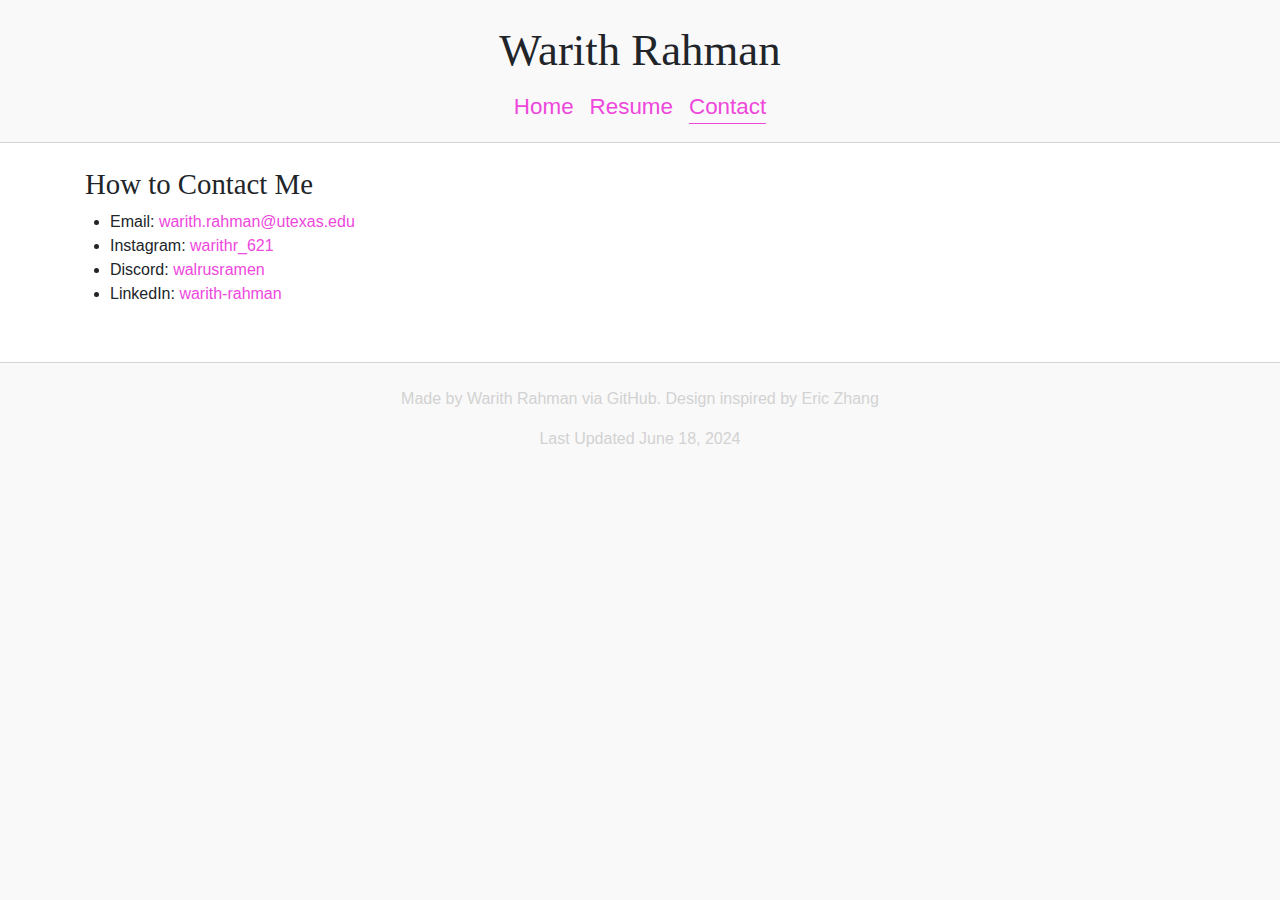
==== contact.html @ 6dd3e62f "favicon + updated pages" ====
<!doctype html>
<html>
	<head>
		<meta charset="utf-8">
		<meta name="viewport" content="width=device-width, initial-scale=1.0">
		<link rel="stylesheet" href="https://stackpath.bootstrapcdn.com/bootstrap/4.3.1/css/bootstrap.min.css" integrity="sha384-ggOyR0iXCbMQv3Xipma34MD+dH/1fQ784/j6cY/iJTQUOhcWr7x9JvoRxT2MZw1T" crossorigin="anonymous">
		<link rel="stylesheet" href="style.css">
		<link rel="apple-touch-icon" sizes="180x180" href="favicon/apple-touch-icon.png">
		<link rel="icon" type="image/png" sizes="32x32" href="favicon/favicon-32x32.png">
		<link rel="icon" type="image/png" sizes="16x16" href="favicon/favicon-16x16.png">
		<link rel="manifest" href="favicon/site.webmanifest">
		<title>Contact Me!</title>
	</head>
	<body>
		<header>
			<h1>Warith Rahman</h1>
			<nav>
				<a href="index.html" class>Home</a>
				<a href="resume.html" class>Resume</a>
        		<a href="contact.html" class="active">Contact</a>
			</nav>
		</header>
		<main>
			<div class="container">
				<h2>How to Contact Me</h2>
				<div class="row">
					<ul>
						<li>Email: <a href="mailto:warith.rahman@utexas.edu">warith.rahman@utexas.edu</a></li>
						<li>Instagram: <a href="https://www.instagram.com/warithr_621/" target="_blank">warithr_621</a></li>
						<li>Discord: <a href="https://discord.com/" target="_blank">walrusramen</a></li>
						<li>LinkedIn: <a href="https://www.linkedin.com/in/warith-rahman/" target="_blank">
							warith-rahman</a></li>
					</ul>
				</div>
			</div>
		</main>
		<footer>
			<p class="footnote"> Made by Warith Rahman via GitHub. Design inspired by <a href="https://www.ekzhang.com" target="_blank" style="color: lightgrey">Eric Zhang</a></p>
			<p class="footnote">Last Updated June 18, 2024</p>
	</body>
</html>
---- style.css ----
body {
  background-color: #f9f9f9;
}

nav {
	display: flex;
	justify-content: center;
	font-size: 1.4rem;
	font-weight: 300;
	margin-bottom: 18px;
}

header, main, footer {
	display: block;
}

main {
	background-color: #fff;
	border-top: 1px solid lightgrey;
	border-bottom: 1px solid lightgrey;
	padding-bottom: 40px;
}

footer {
	padding: 24px;
}

a {
	color: #ee47dc;
}

nav>a {
	margin: 0 8px;
	transition: border-color 0.5s;
}

nav>a.active {
	border-bottom: 1px solid;
	border-color: inherit;
}

row {
	display: flex;
	flex-wrap: wrap;
	margin-right: -15px;
	margin-left: -15px;
}

container {
	max-width: 960px;
	width: 100%;
	padding-right: 15px;
	padding-left: 15px;
	margin-right: auto;
	margin-left: auto;
}

h1, h2, h3, h4, h5, h6 {
	margin-bottom: 0.5rem;
	font-weight: 500;
	line-height: 1.2;
}

h1 {
	font-family: "Merriweather",serif;
	font-size: 2.8rem;
	margin-top: 24px;
	margin-bottom: 12px;
	text-align: center;
}

h2 {
	font-family: "Merriweather",serif;
	font-size: 1.8rem;
	margin-top: 1.5rem;
}

h3 {
	font-family: "Merriweather",serif;
	font-size: 1.5rem;
	margin-top: 1.2rem;
}

h4 {
	font-family: "Merriweather",serif;
	font-size: 1.25rem;
	margin-top: 1rem;
}

h5 {
	font-family: "Merriweather",serif;
	font-size: 1rem;
	margin-top: 0.75rem;
}

h6 {
	font-family: "Merriweather",serif;
	font-size: 0.75rem;
	margin-top: 0.5rem;
}

.col, .col-1, .col-10, .col-11, .col-12, .col-2, .col-3, .col-4, .col-5, .col-6, .col-7, .col-8, .col-9, .col-auto, .col-lg, .col-lg-1, .col-lg-10, .col-lg-11, .col-lg-12, .col-lg-2, .col-lg-3, .col-lg-4, .col-lg-5, .col-lg-6, .col-lg-7, .col-lg-8, .col-lg-9, .col-lg-auto, .col-md, .col-md-1, .col-md-10, .col-md-11, .col-md-12, .col-md-2, .col-md-3, .col-md-4, .col-md-5, .col-md-6, .col-md-7, .col-md-8, .col-md-9, .col-md-auto, .col-sm, .col-sm-1, .col-sm-10, .col-sm-11, .col-sm-12, .col-sm-2, .col-sm-3, .col-sm-4, .col-sm-5, .col-sm-6, .col-sm-7, .col-sm-8, .col-sm-9, .col-sm-auto, .col-xl, .col-xl-1, .col-xl-10, .col-xl-11, .col-xl-12, .col-xl-2, .col-xl-3, .col-xl-4, .col-xl-5, .col-xl-6, .col-xl-7, .col-xl-8, .col-xl-9, .col-xl-auto {
	position: relative;
	width: 100%;
	padding-right: 15px;
	padding-left: 15px;
}

@media (min-width: 768px)
.col-md-8 {
	flex: 0 0 66.666667%;
	max-width: 66.666667%;
}

@media (min-width: 768px)
.col-md-4 {
	flex: 0 0 33.333333%;
	max-width: 33.333333%;
}

.dates {
    margin-top: -0.25rem;
    margin-bottom: 0.25rem;
    font-family: "Merriweather",serif;
}

.footnote {
    text-align: center;
    color: #d2d2d2;
    font-weight: 300;
}

::marker {
    unicode-bidi: isolate;
    font-variant-numeric: tabular-nums;
    text-transform: none;
    text-indent: 0px !important;
    text-align: start !important;
    text-align-last: start !important;
}
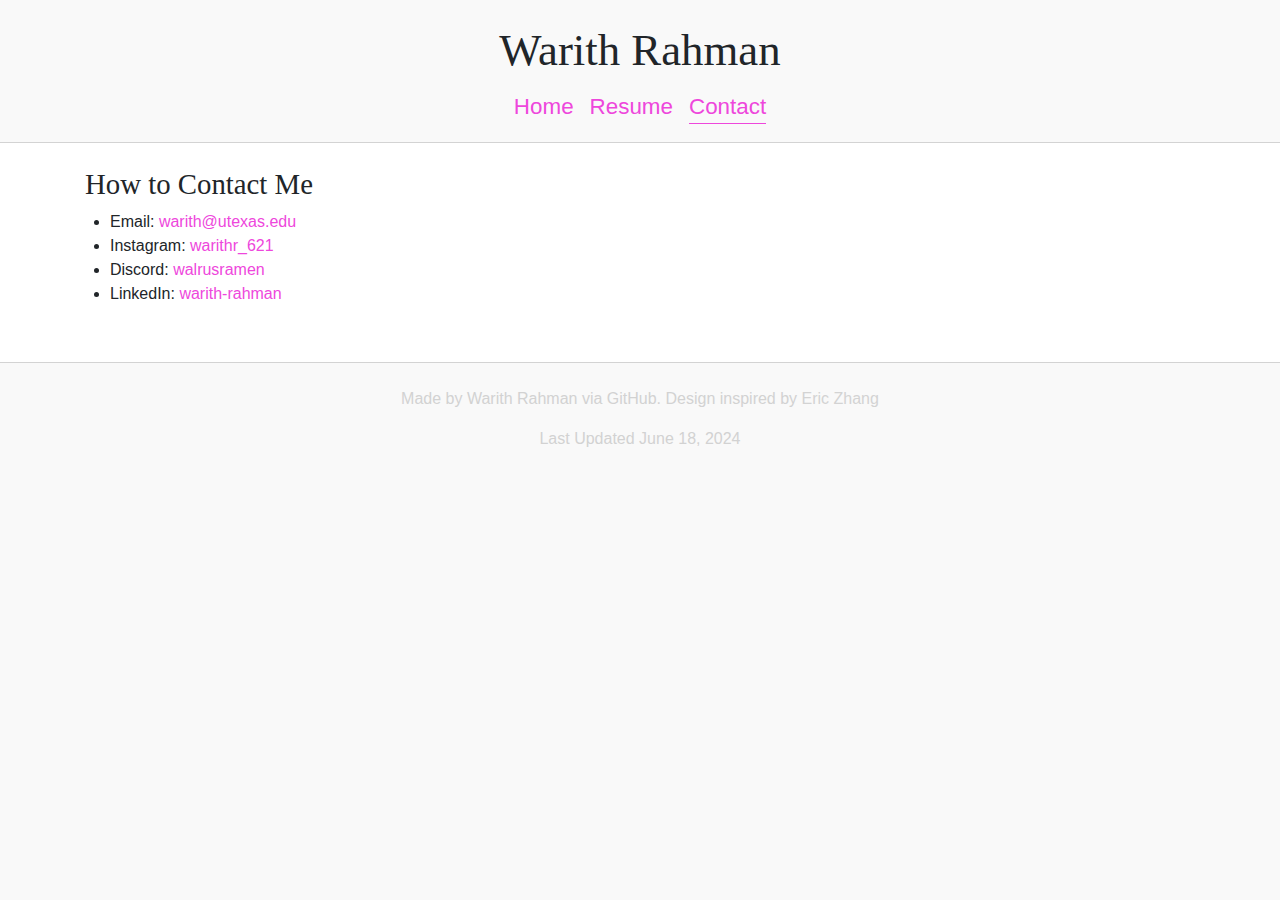
==== commit 160054df: "Update contact.html" ====
--- a/contact.html
+++ b/contact.html
@@ -25,7 +25,7 @@
 				<h2>How to Contact Me</h2>
 				<div class="row">
 					<ul>
-						<li>Email: <a href="mailto:warith.rahman@utexas.edu">warith.rahman@utexas.edu</a></li>
+						<li>Email: <a href="mailto:warith@utexas.edu">warith@utexas.edu</a></li>
 						<li>Instagram: <a href="https://www.instagram.com/warithr_621/" target="_blank">warithr_621</a></li>
 						<li>Discord: <a href="https://discord.com/" target="_blank">walrusramen</a></li>
 						<li>LinkedIn: <a href="https://www.linkedin.com/in/warith-rahman/" target="_blank">
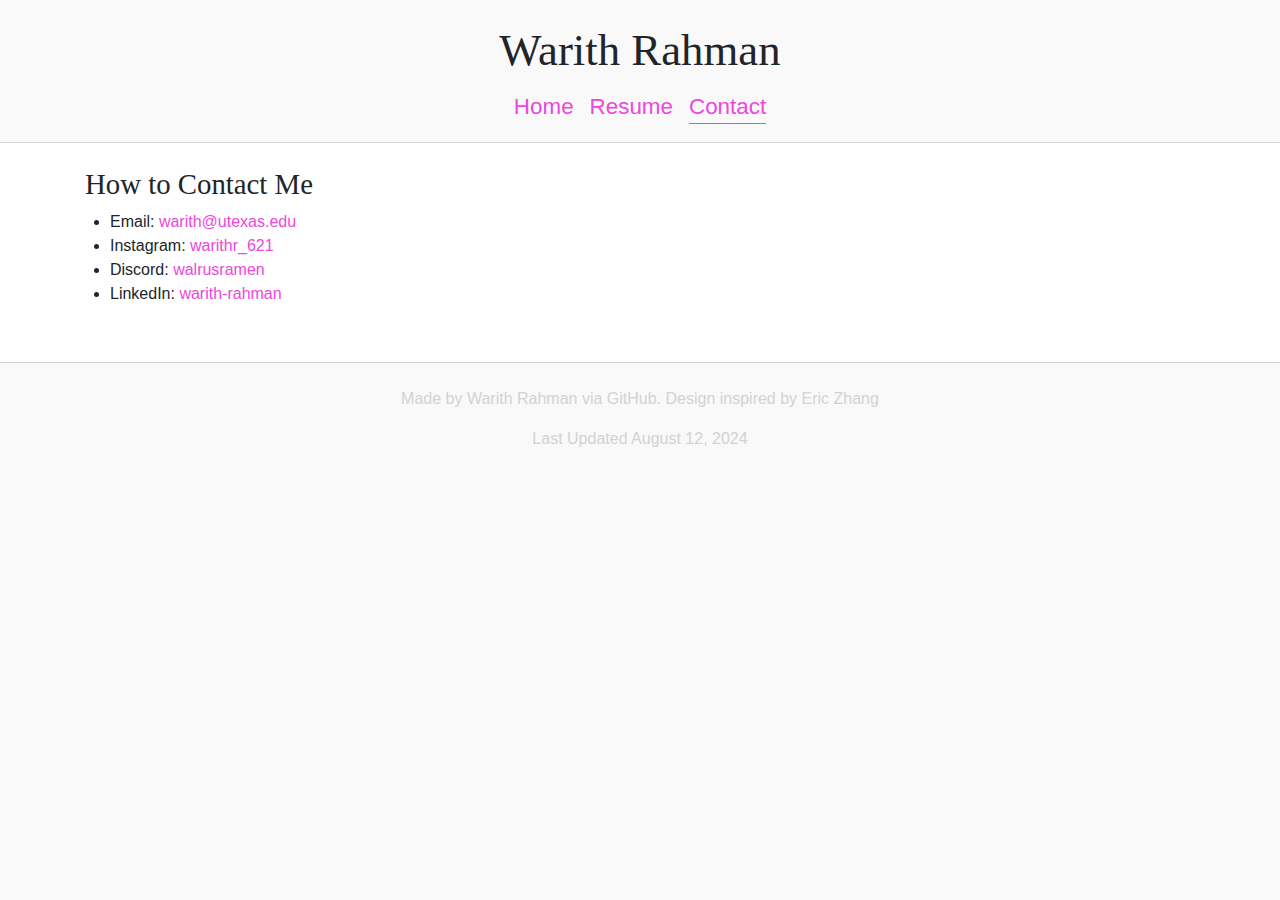
==== commit 125d1ea2: "fixed up resume page + a few other things" ====
--- a/contact.html
+++ b/contact.html
@@ -36,6 +36,6 @@
 		</main>
 		<footer>
 			<p class="footnote"> Made by Warith Rahman via GitHub. Design inspired by <a href="https://www.ekzhang.com" target="_blank" style="color: lightgrey">Eric Zhang</a></p>
-			<p class="footnote">Last Updated June 18, 2024</p>
+			<p class="footnote">Last Updated August 12, 2024</p>
 	</body>
 </html>
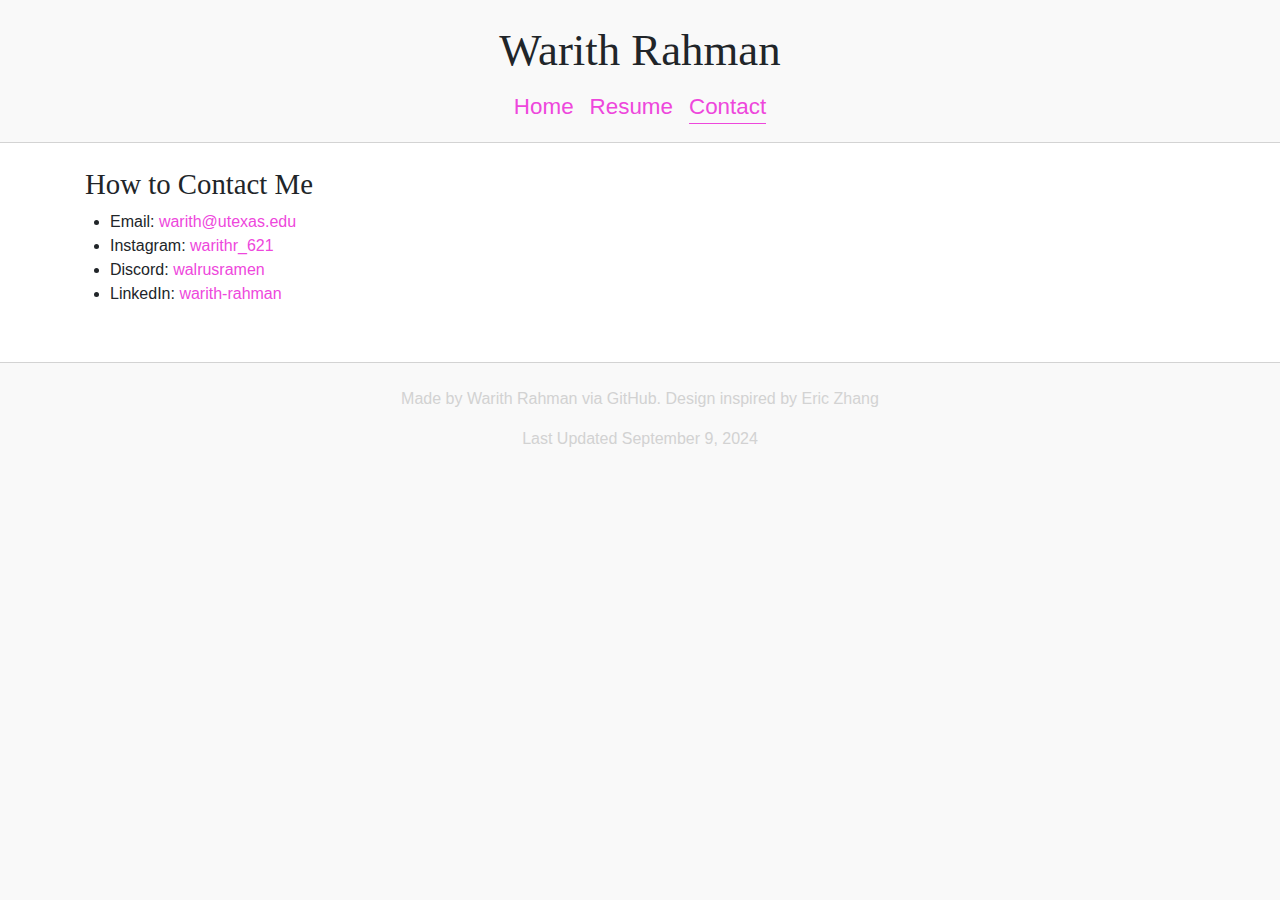
==== commit d2bcd2b6: "WHOOPS FORGOT TO REDACT PHONE NUMBER LOL" ====
--- a/contact.html
+++ b/contact.html
@@ -36,6 +36,6 @@
 		</main>
 		<footer>
 			<p class="footnote"> Made by Warith Rahman via GitHub. Design inspired by <a href="https://www.ekzhang.com" target="_blank" style="color: lightgrey">Eric Zhang</a></p>
-			<p class="footnote">Last Updated August 12, 2024</p>
+			<p class="footnote">Last Updated September 9, 2024</p>
 	</body>
 </html>
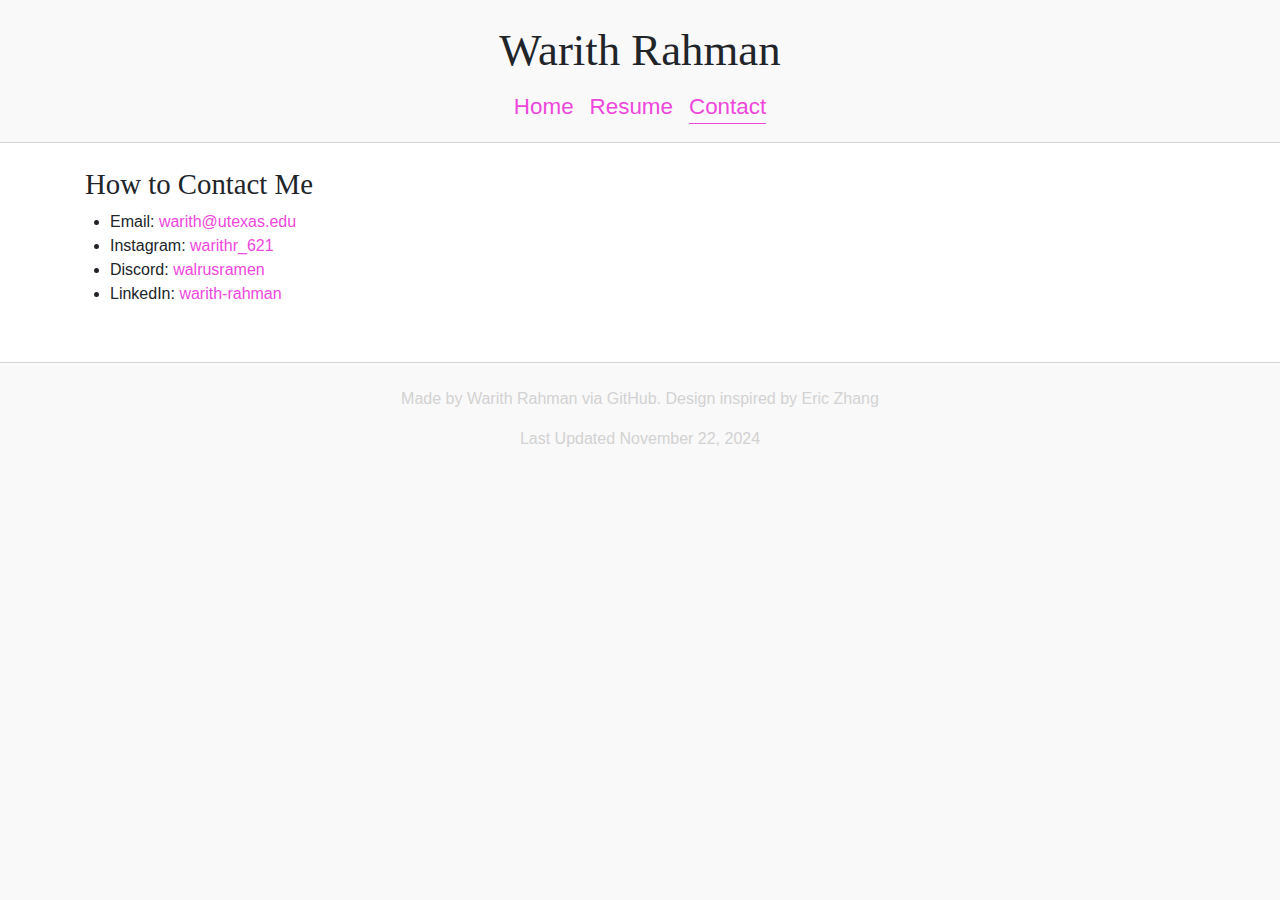
==== commit 8ae2b8c2: "updated resume page" ====
--- a/contact.html
+++ b/contact.html
@@ -36,6 +36,6 @@
 		</main>
 		<footer>
 			<p class="footnote"> Made by Warith Rahman via GitHub. Design inspired by <a href="https://www.ekzhang.com" target="_blank" style="color: lightgrey">Eric Zhang</a></p>
-			<p class="footnote">Last Updated September 9, 2024</p>
+			<p class="footnote">Last Updated November 22, 2024</p>
 	</body>
 </html>
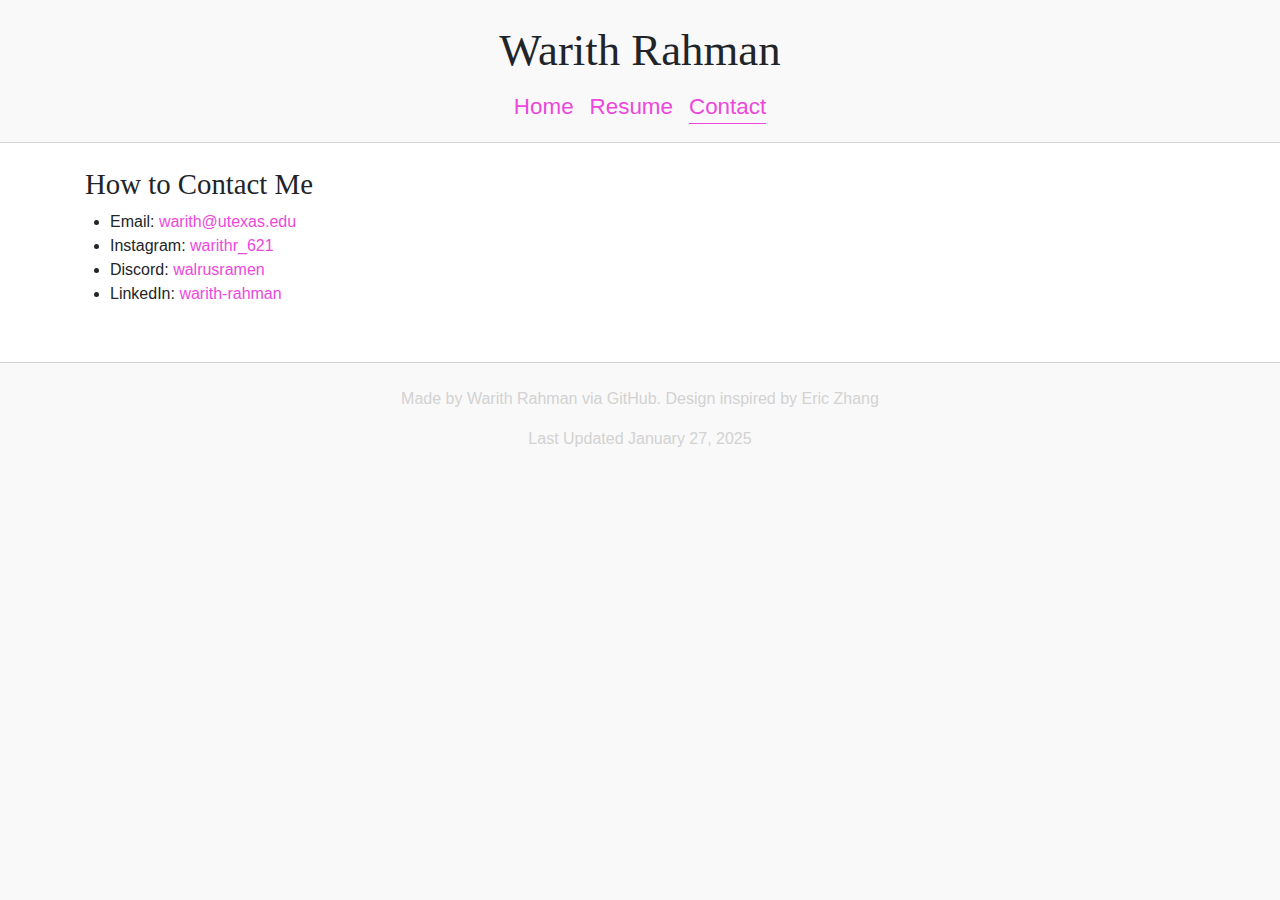
==== commit a88e9805: "new resume" ====
--- a/contact.html
+++ b/contact.html
@@ -36,6 +36,6 @@
 		</main>
 		<footer>
 			<p class="footnote"> Made by Warith Rahman via GitHub. Design inspired by <a href="https://www.ekzhang.com" target="_blank" style="color: lightgrey">Eric Zhang</a></p>
-			<p class="footnote">Last Updated November 22, 2024</p>
+			<p class="footnote">Last Updated January 27, 2025</p>
 	</body>
 </html>
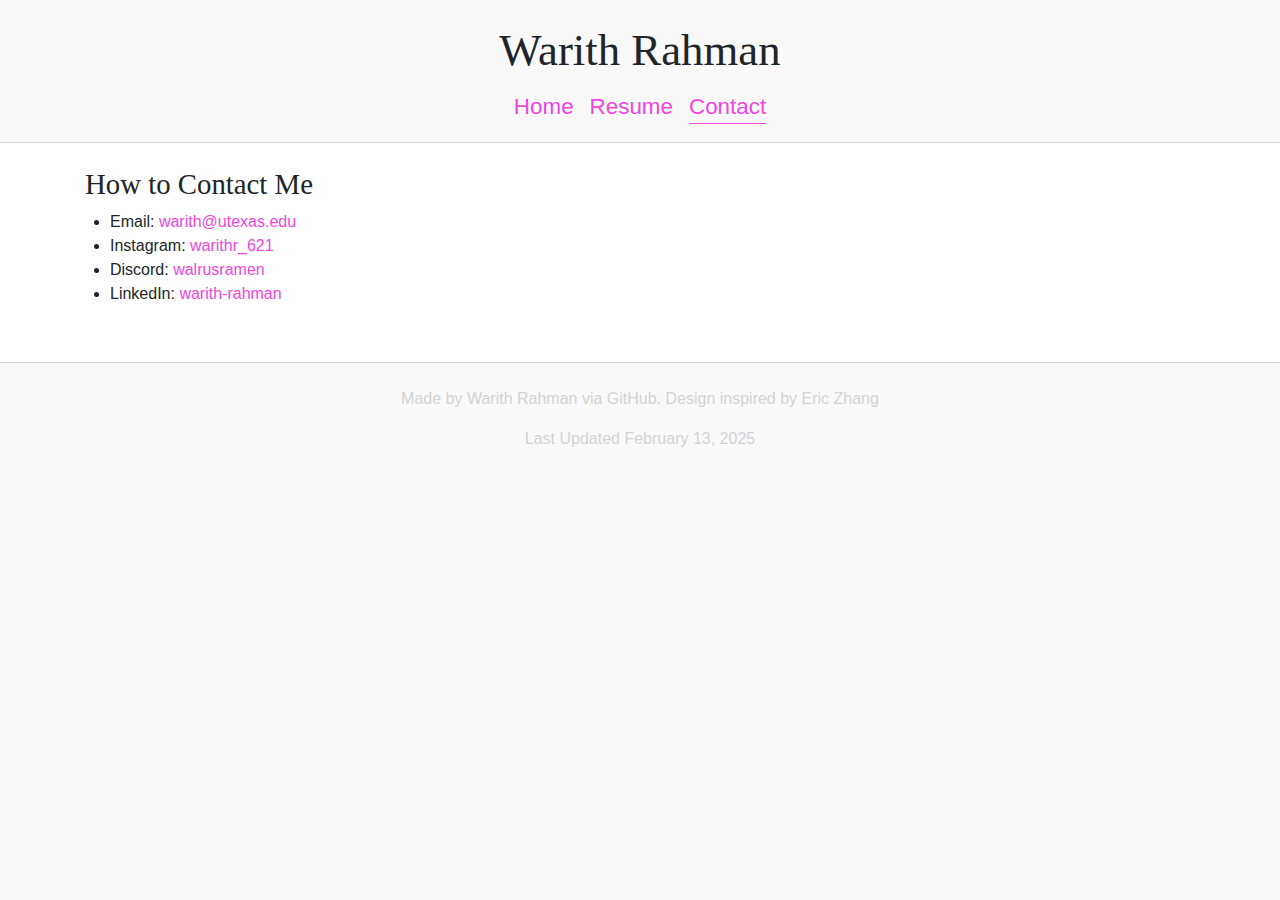
==== commit 96608612: "upd resume" ====
--- a/contact.html
+++ b/contact.html
@@ -36,6 +36,6 @@
 		</main>
 		<footer>
 			<p class="footnote"> Made by Warith Rahman via GitHub. Design inspired by <a href="https://www.ekzhang.com" target="_blank" style="color: lightgrey">Eric Zhang</a></p>
-			<p class="footnote">Last Updated January 27, 2025</p>
+			<p class="footnote">Last Updated February 13, 2025</p>
 	</body>
 </html>
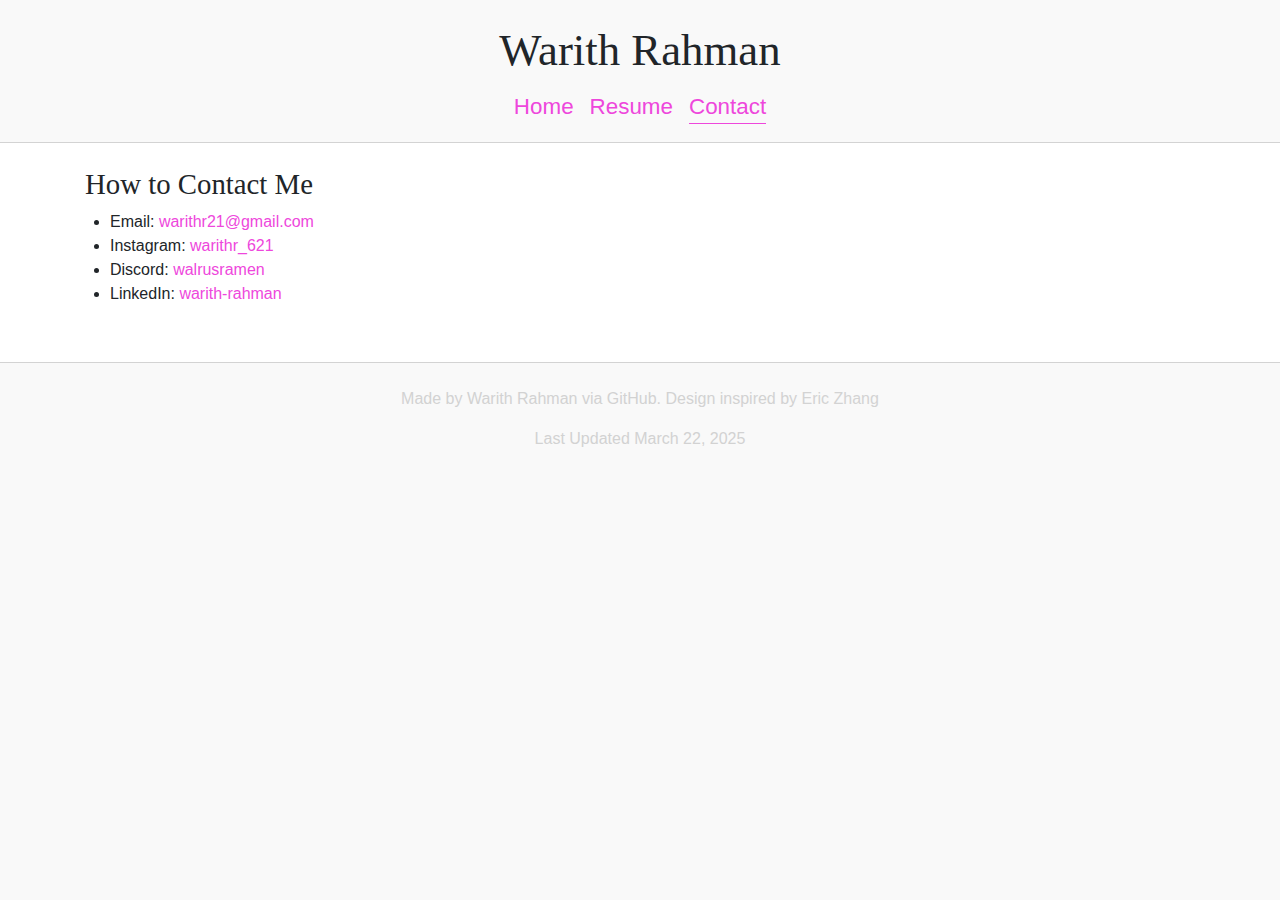
==== commit 4d34c9c3: "some changes" ====
--- a/contact.html
+++ b/contact.html
@@ -25,7 +25,7 @@
 				<h2>How to Contact Me</h2>
 				<div class="row">
 					<ul>
-						<li>Email: <a href="mailto:warith@utexas.edu">warith@utexas.edu</a></li>
+						<li>Email: <a href="mailto:warithr21@gmail.com">warithr21@gmail.com</a></li>
 						<li>Instagram: <a href="https://www.instagram.com/warithr_621/" target="_blank">warithr_621</a></li>
 						<li>Discord: <a href="https://discord.com/" target="_blank">walrusramen</a></li>
 						<li>LinkedIn: <a href="https://www.linkedin.com/in/warith-rahman/" target="_blank">
@@ -36,6 +36,6 @@
 		</main>
 		<footer>
 			<p class="footnote"> Made by Warith Rahman via GitHub. Design inspired by <a href="https://www.ekzhang.com" target="_blank" style="color: lightgrey">Eric Zhang</a></p>
-			<p class="footnote">Last Updated February 13, 2025</p>
+			<p class="footnote">Last Updated March 22, 2025</p>
 	</body>
 </html>
